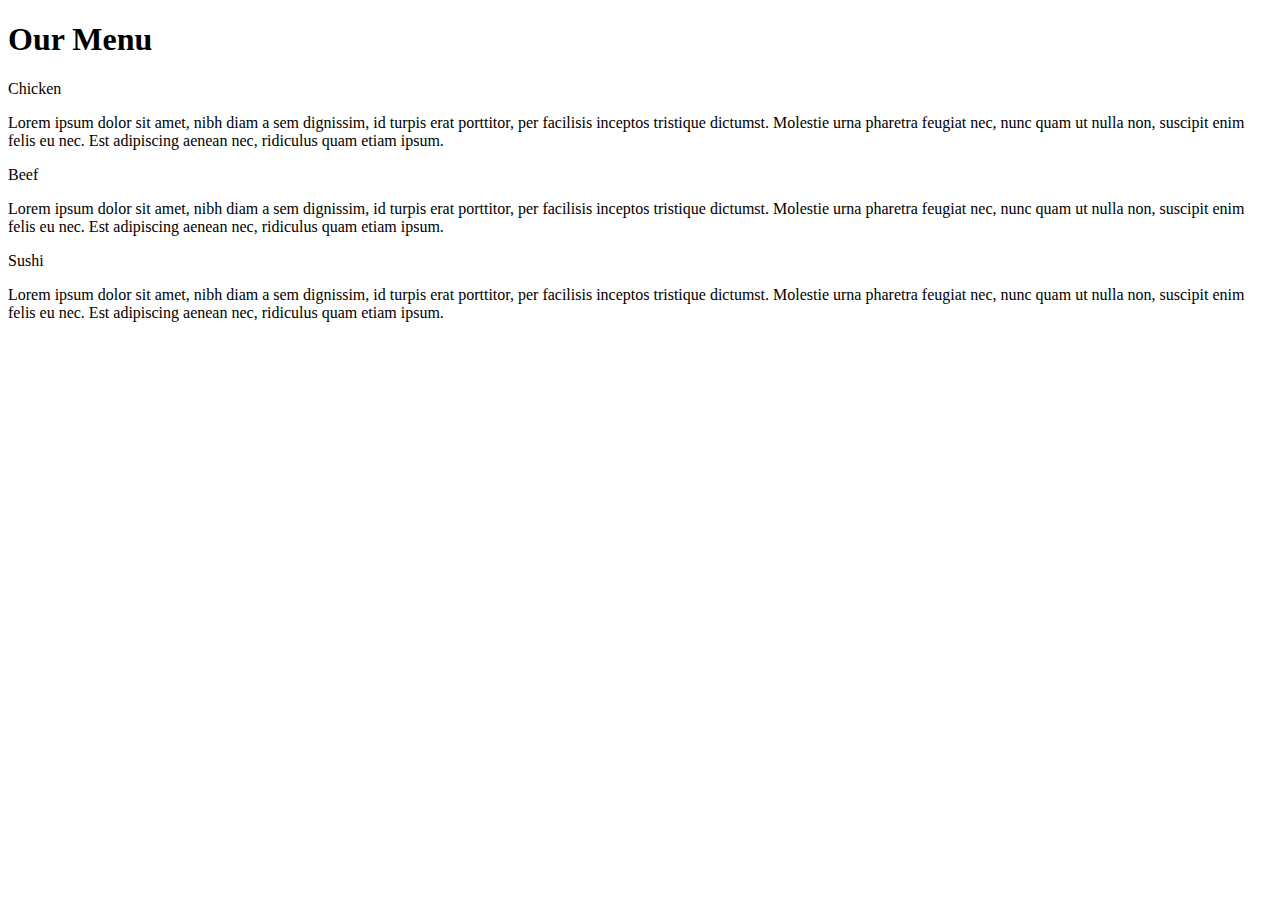
==== index.html @ e083f34f "solved for all but tablet layout." ====
<!--

8. Your site is very simple. It consists of a page heading and 3 sections (all in one row in the desktop view). Each section contains some text. You can make it dummy text/"lorem ipsum", it doesn't matter. How the sections are laid out on the screen depends on the width of the browser window. (Hint: use media queries discussed in Lecture 23.)

12. Section title region: Each section should have a section title region that is always positioned at the top right corner of the section no matter the view (desktop, tablet or mobile). Copy the titles from the mockup illustration (i.e., Chicken, Beef, Sushi) or come up with your own. (Hint: use relative and absolute positioning and offsets as discussed in Lecture 22.)
-->
<!DOCTYPE html>
<html>
<head>
<meta charset="utf-8">
<meta name="viewport" content="width=device-width, initial-scale=1">
   <link rel="stylesheet" type="text/css" href="css/styles.css">
<title>Module 2</title>
<style>


</style>
</head>
<body>
<h1>Our Menu</h1>

<div class="row">
  <div class="col-lg-3 col-md-6">
	  <div class="menu">
		  <p class="menu-label chicken">Chicken</p>
		  <p class="menu-text">Lorem ipsum dolor sit amet, nibh diam a sem dignissim, id turpis erat porttitor, per facilisis inceptos tristique dictumst. Molestie urna pharetra feugiat nec, nunc quam ut nulla non, suscipit enim felis eu nec. Est adipiscing aenean nec, ridiculus quam etiam ipsum.</p>
	  </div>
  </div>
  <div class="col-lg-3 col-md-6">
	  <div class="menu">
		  <p class="menu-label beef">Beef</p>
		  <p class="menu-text">Lorem ipsum dolor sit amet, nibh diam a sem dignissim, id turpis erat porttitor, per facilisis inceptos tristique dictumst. Molestie urna pharetra feugiat nec, nunc quam ut nulla non, suscipit enim felis eu nec. Est adipiscing aenean nec, ridiculus quam etiam ipsum.</p>
	  </div>
  </div>
  <div class="col-lg-3 col-md-6">
	  <div class="menu">
		  <p class="menu-label sushi">Sushi</p>
		  <p class="menu-text">Lorem ipsum dolor sit amet, nibh diam a sem dignissim, id turpis erat porttitor, per facilisis inceptos tristique dictumst. Molestie urna pharetra feugiat nec, nunc quam ut nulla non, suscipit enim felis eu nec. Est adipiscing aenean nec, ridiculus quam etiam ipsum.</p>
	  </div>
  </div>
</div>

</body>
</html>
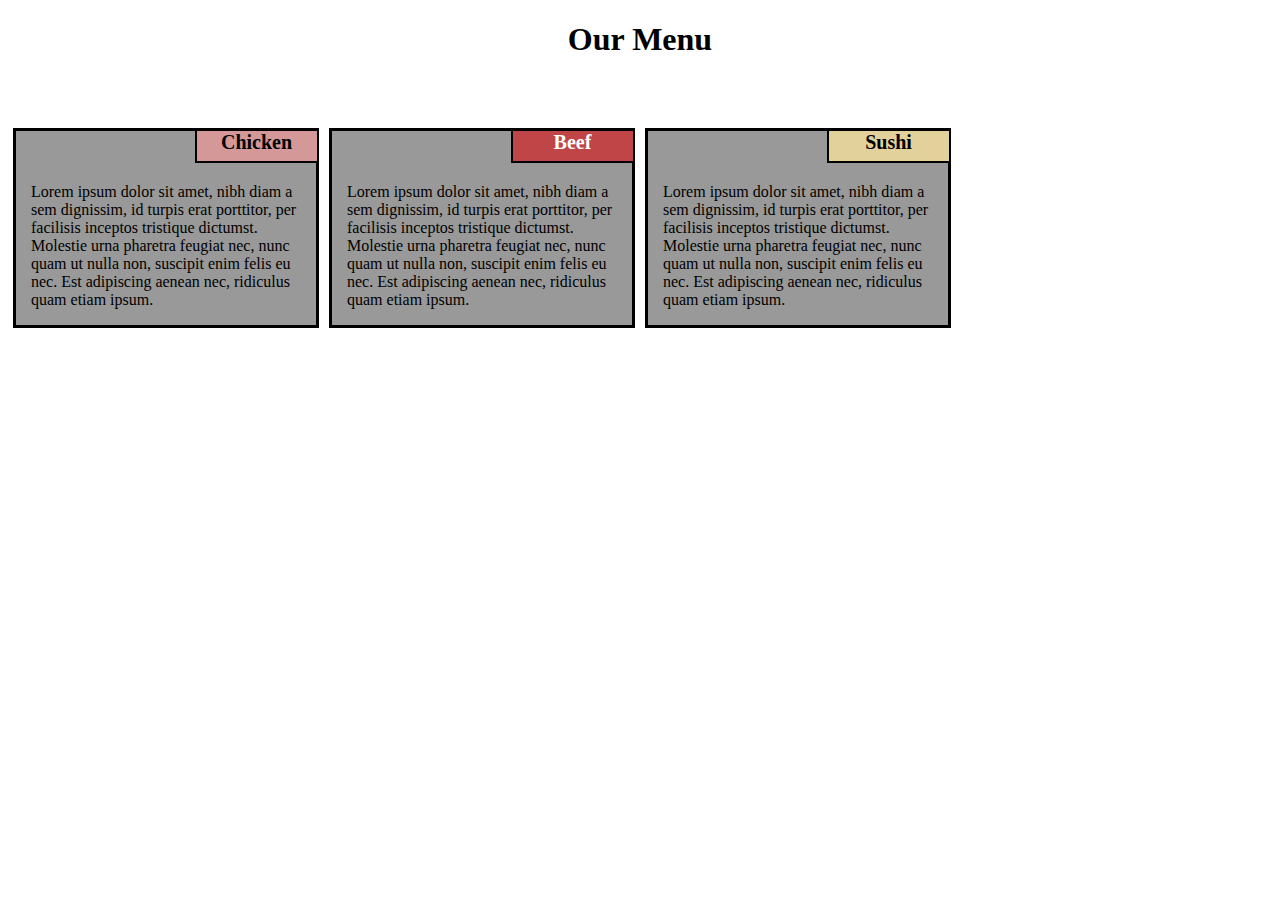
==== commit 9e9cbe06: "fixed tablet layout" ====
--- a/index.html
+++ b/index.html
@@ -33,7 +33,7 @@
 		  <p class="menu-text">Lorem ipsum dolor sit amet, nibh diam a sem dignissim, id turpis erat porttitor, per facilisis inceptos tristique dictumst. Molestie urna pharetra feugiat nec, nunc quam ut nulla non, suscipit enim felis eu nec. Est adipiscing aenean nec, ridiculus quam etiam ipsum.</p>
 	  </div>
   </div>
-  <div class="col-lg-3 col-md-6">
+  <div class="col-lg-3">
 	  <div class="menu">
 		  <p class="menu-label sushi">Sushi</p>
 		  <p class="menu-text">Lorem ipsum dolor sit amet, nibh diam a sem dignissim, id turpis erat porttitor, per facilisis inceptos tristique dictumst. Molestie urna pharetra feugiat nec, nunc quam ut nulla non, suscipit enim felis eu nec. Est adipiscing aenean nec, ridiculus quam etiam ipsum.</p>
--- a/css/styles.css
+++ b/css/styles.css
@@ -0,0 +1,126 @@
+<!-- ========================================================================
+
+7. You must implement the following breakpoints that will be considered desktop, tablet, and mobile. 
+The browser should display a desktop version of the site when the width of the browser window is 992px and above. 
+Tablet view should appear only if the width of the browser window is between 768px and 991px, inclusively. 
+Mobile view should appear only if the width of the browser is equal to or less than 767px.
+
+
+9. Layout: In the desktop view (992px and above), each of the 3 sections should take up equal amount of space on the screen. 
+As you make the browser window wider or narrower, each section should become wider or narrower. 
+(Hint: use percentages to define width and use the 'float' property. See Lecture 24). 
+For a visual reference of this view, see the desktop mockup illustration below.
+
+
+
+10. Layout: In the tablet view (between 768px and 991px, inclusively), 
+the first 2 sections should be in the first row and be of equal size. 
+The 3rd section should be in the second row and take up the entire row by itself. 
+For a visual reference of this view, see the tablet mockup illustration below.
+
+11. Layout: In the mobile view (equal to or less than 767px), each section should take up the entire row. 
+For a visual reference of this view, see the mobile mockup illustration below.
+
+
+
+13 Spacing: Pay attention to the spacing shown in the mockup illustrations. 
+Note the spacing between sections (both horizontal and vertical). 
+Note the horizontal spacing between the edges of the section and the edges of 
+the browser window. 
+Also, note the spacing between the dummy text in each section and the edges of the section. 
+Lastly, make sure the dummy text is "pushed down" enough so it doesn't overlap the section 
+title region. (Hint: use margins and padding and use border-box as your box-sizing as 
+  discussed in Lecture 19.)
+
+14 Borders and Colors: Each section should have a background color set to 
+some color (of your choosing). Set the background color of each section title region to 
+some unique color (of your choosing). Make sure that the background color still allows the 
+user to view the text in the section and section title regions. Depending on the color you 
+choose, you may want to change the color of the text so it can be easy to read. Set a black 
+border on both the section and section title region that is 1px thick. Warning: While not 
+specifying borders and colors according to the requirements does not hurt your grade so much, 
+not doing so will make it much harder for your classmates to peer grade the rest of your 
+assignment, possibly resulting in a much lower grade.
+
+15 (OPTIONAL) You will NOT be graded on this, but you may want to explicitly 
+set a font-family for the text in your page, so you are not stuck with the default 
+browser font family. Also, set the font size of the heading and section title to be 75% 
+larger and 25% larger (respectively) than the font size of the dummy text.
+
+
+======================================================================== -->
+
+/********** Base styles **********/
+* {
+  box-sizing: border-box;
+  font-family: Helvetica;
+}
+
+h1 {
+  margin-bottom: 60px;
+  text-align: center;
+}
+
+.menu {
+    float: left;
+    border: 3px solid black;
+    background: #999999;
+    margin-left: 5px;
+    margin-right: 5px;
+    margin-top: 10px;
+}
+
+
+.menu-label {
+  border: 2px solid black;
+  width: 40%;
+  height: 30px;
+  margin-top: -2px;
+  margin-left: 59.5%;
+  font-size: 20px;
+  text-align: center;
+  font-weight: bold;
+}
+
+.menu-text {
+  width: 90%;
+  margin-right: auto;
+  margin-left: auto;
+  color: black;
+}
+
+.chicken {
+  background: #D49898;
+}
+
+.beef {
+  background: #C04547;
+  color: white;
+}
+
+.sushi {
+  background: #E2D19B;
+}
+
+
+/* Simple Responsive Framework. */
+.row {
+  width: 100%;
+}
+
+
+/********** "Desktop" Large devices only **********/
+@media (min-width: 992px) {
+  .col-lg-3 {
+    float: left;
+    width: 25%;
+  }
+}
+
+/********** "Tablet" Medium devices only **********/
+@media (min-width: 768px) and (max-width: 991px) {
+  .col-md-6 {
+    float: left;
+    width: 50%;
+  }
+}